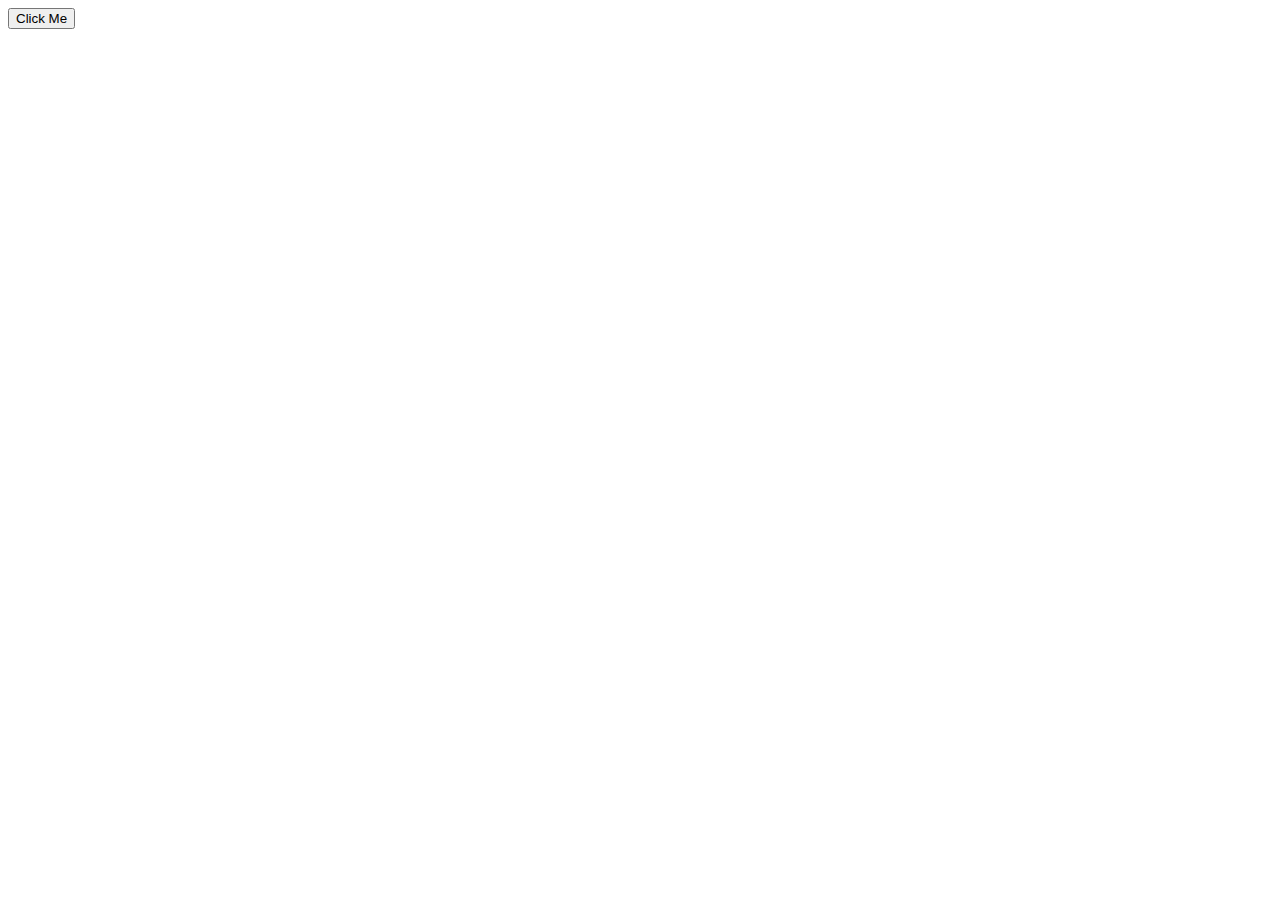
==== Assignment2/index.html @ ee328f5f "js function commit" ====
<!DOCTYPE html>
<html lang="en">
<head>
    <meta charset="UTF-8">
    <meta http-equiv="X-UA-Compatible" content="IE=edge">
    <meta name="viewport" content="width=device-width, initial-scale=1.0">
    <title>Assignment 2</title>
</head>
<body>
    <!-- inline javaScript code -->
    <!-- <button onclick="alert('Hello World!')">click me</button> -->

    <!-- embedded javaScript code -->
    <!-- <button onclick="sayHello()">Click Me</button>
    <script>
        function sayHello() {
            alert('Hello World!!')
        }
    </script> -->
    <button onclick="sayHello()">Click Me</button>

    <script src="script.js"></script>
</body>
</html>
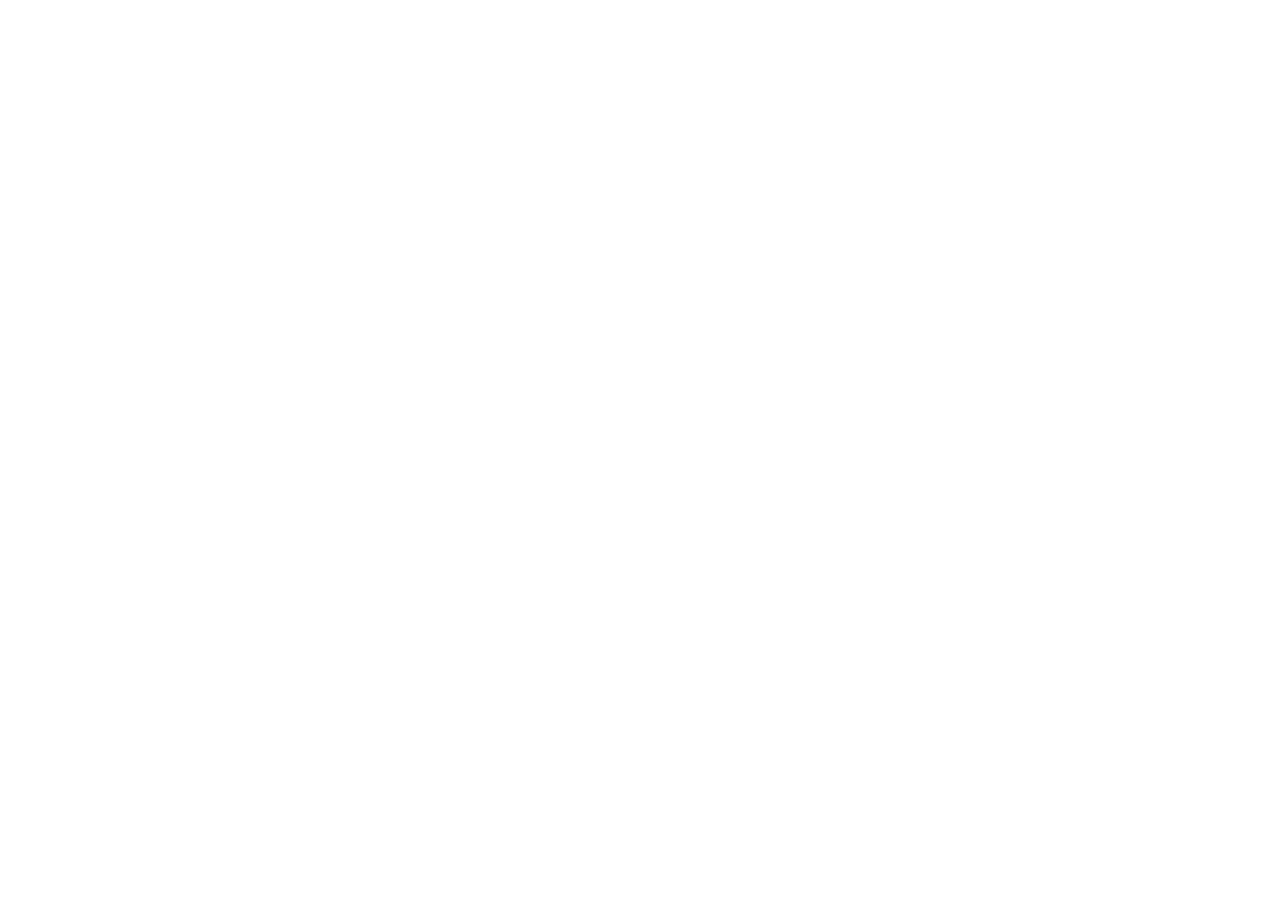
==== commit b4a47cf5: "deleted old folder and added new" ====
--- a/Assignment2/index.html
+++ b/Assignment2/index.html
@@ -1,24 +1,16 @@
-<!DOCTYPE html>
-<html lang="en">
-<head>
-    <meta charset="UTF-8">
-    <meta http-equiv="X-UA-Compatible" content="IE=edge">
-    <meta name="viewport" content="width=device-width, initial-scale=1.0">
-    <title>Assignment 2</title>
-</head>
-<body>
-    <!-- inline javaScript code -->
-    <!-- <button onclick="alert('Hello World!')">click me</button> -->
-
-    <!-- embedded javaScript code -->
-    <!-- <button onclick="sayHello()">Click Me</button>
-    <script>
-        function sayHello() {
-            alert('Hello World!!')
-        }
-    </script> -->
-    <button onclick="sayHello()">Click Me</button>
-
-    <script src="script.js"></script>
-</body>
+<!DOCTYPE html>
+<html lang="en">
+<head>
+    <meta charset="UTF-8">
+    <meta http-equiv="X-UA-Compatible" content="IE=edge">
+    <meta name="viewport" content="width=device-width, initial-scale=1.0">
+    <title>Assignment 02</title>
+    <!-- <script src="js/01-larger-or-smaller.js"></script> -->
+    <!-- <script src="js/02-word-translator.js"></script> -->
+    <!-- <script src="js/03-coinflip.js"></script> -->
+    <script src="js/04-grade-assigner.js"></script>
+</head>
+<body>
+    
+</body>
 </html>